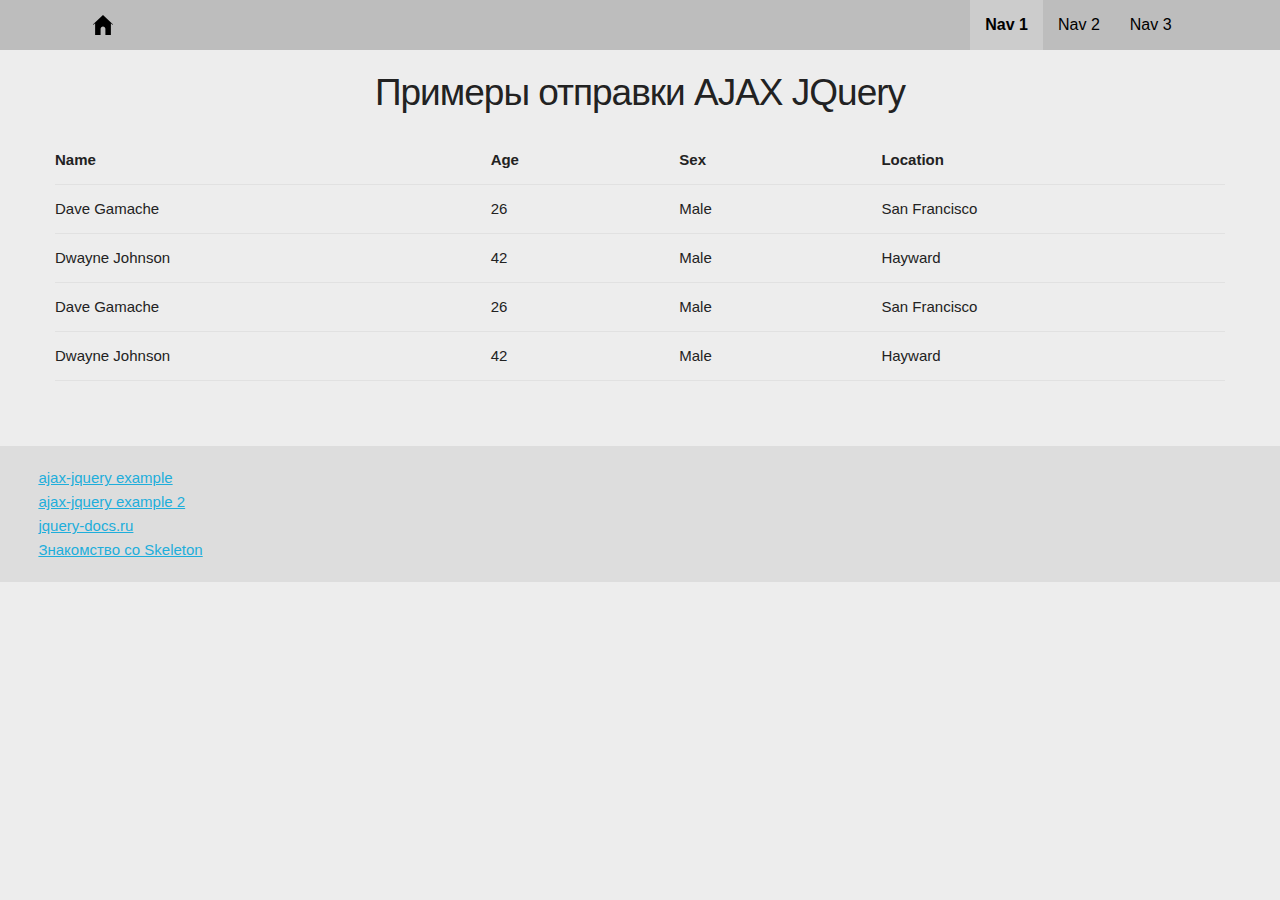
==== index.html @ 39b1c46f "commit" ====
<!DOCTYPE html>
<html lang="en">
<head>
    <meta charset="UTF-8">
    <meta http-equiv="X-UA-Compatible" content="IE=edge">
    <meta name="viewport" content="width=device-width, initial-scale=1.0">
    <link rel="stylesheet" href="css/skeleton/css/normalize.css">
    <link rel="stylesheet" href="css/skeleton/css/skeleton.css">
    <link rel="stylesheet" href="css/style.css">
    <title>Document</title>
</head>
<body>

    <!-- menu -->

    <header class="header">
      <div class="container">
          <div class="header__inner"> 
              <img class="home" src="img/home-svgrepo-com.svg" style="width:20px;">

              <nav class="nav">
                  <a class="nav__link active" href="#">Nav 1</a>
                  <a class="nav__link" href="#">Nav 2</a>
                  <a class="nav__link" href="#">Nav 3</a>
              </nav>
              
              <button class="burger" type="button" id="navToggle">
   <img class="image" src="img/menu-svgrepo-com.svg" style="width:22px;">

              </button>
          </div>
      </div>
  </header>



    <!-- .container is main centered wrapper -->
<div class="container">

    <!-- columns should be the immediate child of a .row -->
    <div class="row">
      <div class="twelve columns">
        <h2>Примеры отправки AJAX JQuery</h2>
        <table class="u-full-width">
            <thead>
              <tr>
                <th>Name</th>
                <th>Age</th>
                <th>Sex</th>
                <th>Location</th>
              </tr>
            </thead>
            <tbody>
              <tr>
                <td>Dave Gamache</td>
                <td>26</td>
                <td>Male</td>
                <td>San Francisco</td>
              </tr>
              <tr>
                <td>Dwayne Johnson</td>
                <td>42</td>
                <td>Male</td>
                <td>Hayward</td>
              </tr>
              <tr>
                <td>Dave Gamache</td>
                <td>26</td>
                <td>Male</td>
                <td>San Francisco</td>
              </tr>
              <tr>
                <td>Dwayne Johnson</td>
                <td>42</td>
                <td>Male</td>
                <td>Hayward</td>
              </tr>
            </tbody>
          </table>

      </div>

    </div>

  </div>
      <footer class="footer">
        <a href="https://snipp.ru/jquery/ajax-jquery" target="_blank">ajax-jquery example</a>
        <br>
        <a href="https://habr.com/ru/post/42426/" target="_blank">ajax-jquery example 2</a>
        <br>
        <a href="https://jquery-docs.ru/jQuery.ajax/" target="_blank">jquery-docs.ru</a>
        <br>
        <a href="https://webformyself.com/znakomstvo-so-skeleton-prostym-startovym-css-shablonom/" target="_blank">Знакомство со Skeleton</a>
    </footer>

    
  
    <script src="nav.js"></script>
</body>
</html>
---- css/skeleton/css/skeleton.css ----
/*
* Skeleton V2.0.4
* Copyright 2014, Dave Gamache
* www.getskeleton.com
* Free to use under the MIT license.
* http://www.opensource.org/licenses/mit-license.php
* 12/29/2014
*/


/* Table of contents
––––––––––––––––––––––––––––––––––––––––––––––––––
- Grid
- Base Styles
- Typography
- Links
- Buttons
- Forms
- Lists
- Code
- Tables
- Spacing
- Utilities
- Clearing
- Media Queries
*/


/* Grid
–––––––––––––––––––––––––––––––––––––––––––––––––– */
.container {
  position: relative;
  width: 100%;
  max-width: 960px;
  margin: 0 auto;
  padding: 0 20px;
  box-sizing: border-box; }
.column,
.columns {
  width: 100%;
  float: left;
  box-sizing: border-box; }

/* For devices larger than 400px */
@media (min-width: 400px) {
  .container {
    width: 85%;
    padding: 0; }
}

/* For devices larger than 550px */
@media (min-width: 550px) {
  .container {
    width: 80%; }
  .column,
  .columns {
    margin-left: 4%; }
  .column:first-child,
  .columns:first-child {
    margin-left: 0; }

  .one.column,
  .one.columns                    { width: 4.66666666667%; }
  .two.columns                    { width: 13.3333333333%; }
  .three.columns                  { width: 22%;            }
  .four.columns                   { width: 30.6666666667%; }
  .five.columns                   { width: 39.3333333333%; }
  .six.columns                    { width: 48%;            }
  .seven.columns                  { width: 56.6666666667%; }
  .eight.columns                  { width: 65.3333333333%; }
  .nine.columns                   { width: 74.0%;          }
  .ten.columns                    { width: 82.6666666667%; }
  .eleven.columns                 { width: 91.3333333333%; }
  .twelve.columns                 { width: 100%; margin-left: 0; }

  .one-third.column               { width: 30.6666666667%; }
  .two-thirds.column              { width: 65.3333333333%; }

  .one-half.column                { width: 48%; }

  /* Offsets */
  .offset-by-one.column,
  .offset-by-one.columns          { margin-left: 8.66666666667%; }
  .offset-by-two.column,
  .offset-by-two.columns          { margin-left: 17.3333333333%; }
  .offset-by-three.column,
  .offset-by-three.columns        { margin-left: 26%;            }
  .offset-by-four.column,
  .offset-by-four.columns         { margin-left: 34.6666666667%; }
  .offset-by-five.column,
  .offset-by-five.columns         { margin-left: 43.3333333333%; }
  .offset-by-six.column,
  .offset-by-six.columns          { margin-left: 52%;            }
  .offset-by-seven.column,
  .offset-by-seven.columns        { margin-left: 60.6666666667%; }
  .offset-by-eight.column,
  .offset-by-eight.columns        { margin-left: 69.3333333333%; }
  .offset-by-nine.column,
  .offset-by-nine.columns         { margin-left: 78.0%;          }
  .offset-by-ten.column,
  .offset-by-ten.columns          { margin-left: 86.6666666667%; }
  .offset-by-eleven.column,
  .offset-by-eleven.columns       { margin-left: 95.3333333333%; }

  .offset-by-one-third.column,
  .offset-by-one-third.columns    { margin-left: 34.6666666667%; }
  .offset-by-two-thirds.column,
  .offset-by-two-thirds.columns   { margin-left: 69.3333333333%; }

  .offset-by-one-half.column,
  .offset-by-one-half.columns     { margin-left: 52%; }

}


/* Base Styles
–––––––––––––––––––––––––––––––––––––––––––––––––– */
/* NOTE
html is set to 62.5% so that all the REM measurements throughout Skeleton
are based on 10px sizing. So basically 1.5rem = 15px :) */
html {
  font-size: 62.5%; }
body {
  font-size: 1.5em; /* currently ems cause chrome bug misinterpreting rems on body element */
  line-height: 1.6;
  font-weight: 400;
  font-family: "Raleway", "HelveticaNeue", "Helvetica Neue", Helvetica, Arial, sans-serif;
  color: #222; }


/* Typography
–––––––––––––––––––––––––––––––––––––––––––––––––– */
h1, h2, h3, h4, h5, h6 {
  margin-top: 0;
  margin-bottom: 2rem;
  font-weight: 300; }
h1 { font-size: 4.0rem; line-height: 1.2;  letter-spacing: -.1rem;}
h2 { font-size: 3.6rem; line-height: 1.25; letter-spacing: -.1rem; }
h3 { font-size: 3.0rem; line-height: 1.3;  letter-spacing: -.1rem; }
h4 { font-size: 2.4rem; line-height: 1.35; letter-spacing: -.08rem; }
h5 { font-size: 1.8rem; line-height: 1.5;  letter-spacing: -.05rem; }
h6 { font-size: 1.5rem; line-height: 1.6;  letter-spacing: 0; }

/* Larger than phablet */
@media (min-width: 550px) {
  h1 { font-size: 5.0rem; }
  h2 { font-size: 4.2rem; }
  h3 { font-size: 3.6rem; }
  h4 { font-size: 3.0rem; }
  h5 { font-size: 2.4rem; }
  h6 { font-size: 1.5rem; }
}

p {
  margin-top: 0; }


/* Links
–––––––––––––––––––––––––––––––––––––––––––––––––– */
a {
  color: #1EAEDB; }
a:hover {
  color: #0FA0CE; }


/* Buttons
–––––––––––––––––––––––––––––––––––––––––––––––––– */
.button,
button,
input[type="submit"],
input[type="reset"],
input[type="button"] {
  display: inline-block;
  height: 38px;
  padding: 0 30px;
  color: #555;
  text-align: center;
  font-size: 11px;
  font-weight: 600;
  line-height: 38px;
  letter-spacing: .1rem;
  text-transform: uppercase;
  text-decoration: none;
  white-space: nowrap;
  background-color: transparent;
  border-radius: 4px;
  border: 1px solid #bbb;
  cursor: pointer;
  box-sizing: border-box; }
.button:hover,
button:hover,
input[type="submit"]:hover,
input[type="reset"]:hover,
input[type="button"]:hover,
.button:focus,
button:focus,
input[type="submit"]:focus,
input[type="reset"]:focus,
input[type="button"]:focus {
  color: #333;
  border-color: #888;
  outline: 0; }
.button.button-primary,
button.button-primary,
input[type="submit"].button-primary,
input[type="reset"].button-primary,
input[type="button"].button-primary {
  color: #FFF;
  background-color: #33C3F0;
  border-color: #33C3F0; }
.button.button-primary:hover,
button.button-primary:hover,
input[type="submit"].button-primary:hover,
input[type="reset"].button-primary:hover,
input[type="button"].button-primary:hover,
.button.button-primary:focus,
button.button-primary:focus,
input[type="submit"].button-primary:focus,
input[type="reset"].button-primary:focus,
input[type="button"].button-primary:focus {
  color: #FFF;
  background-color: #1EAEDB;
  border-color: #1EAEDB; }


/* Forms
–––––––––––––––––––––––––––––––––––––––––––––––––– */
input[type="email"],
input[type="number"],
input[type="search"],
input[type="text"],
input[type="tel"],
input[type="url"],
input[type="password"],
textarea,
select {
  height: 38px;
  padding: 6px 10px; /* The 6px vertically centers text on FF, ignored by Webkit */
  background-color: #fff;
  border: 1px solid #D1D1D1;
  border-radius: 4px;
  box-shadow: none;
  box-sizing: border-box; }
/* Removes awkward default styles on some inputs for iOS */
input[type="email"],
input[type="number"],
input[type="search"],
input[type="text"],
input[type="tel"],
input[type="url"],
input[type="password"],
textarea {
  -webkit-appearance: none;
     -moz-appearance: none;
          appearance: none; }
textarea {
  min-height: 65px;
  padding-top: 6px;
  padding-bottom: 6px; }
input[type="email"]:focus,
input[type="number"]:focus,
input[type="search"]:focus,
input[type="text"]:focus,
input[type="tel"]:focus,
input[type="url"]:focus,
input[type="password"]:focus,
textarea:focus,
select:focus {
  border: 1px solid #33C3F0;
  outline: 0; }
label,
legend {
  display: block;
  margin-bottom: .5rem;
  font-weight: 600; }
fieldset {
  padding: 0;
  border-width: 0; }
input[type="checkbox"],
input[type="radio"] {
  display: inline; }
label > .label-body {
  display: inline-block;
  margin-left: .5rem;
  font-weight: normal; }


/* Lists
–––––––––––––––––––––––––––––––––––––––––––––––––– */
ul {
  list-style: circle inside; }
ol {
  list-style: decimal inside; }
ol, ul {
  padding-left: 0;
  margin-top: 0; }
ul ul,
ul ol,
ol ol,
ol ul {
  margin: 1.5rem 0 1.5rem 3rem;
  font-size: 90%; }
li {
  margin-bottom: 1rem; }


/* Code
–––––––––––––––––––––––––––––––––––––––––––––––––– */
code {
  padding: .2rem .5rem;
  margin: 0 .2rem;
  font-size: 90%;
  white-space: nowrap;
  background: #F1F1F1;
  border: 1px solid #E1E1E1;
  border-radius: 4px; }
pre > code {
  display: block;
  padding: 1rem 1.5rem;
  white-space: pre; }


/* Tables
–––––––––––––––––––––––––––––––––––––––––––––––––– */
th,
td {
  padding: 12px 15px;
  text-align: left;
  border-bottom: 1px solid #E1E1E1; }
th:first-child,
td:first-child {
  padding-left: 0; }
th:last-child,
td:last-child {
  padding-right: 0; }


/* Spacing
–––––––––––––––––––––––––––––––––––––––––––––––––– */
button,
.button {
  margin-bottom: 1rem; }
input,
textarea,
select,
fieldset {
  margin-bottom: 1.5rem; }
pre,
blockquote,
dl,
figure,
table,
p,
ul,
ol,
form {
  margin-bottom: 2.5rem; }


/* Utilities
–––––––––––––––––––––––––––––––––––––––––––––––––– */
.u-full-width {
  width: 100%;
  box-sizing: border-box; }
.u-max-full-width {
  max-width: 100%;
  box-sizing: border-box; }
.u-pull-right {
  float: right; }
.u-pull-left {
  float: left; }


/* Misc
–––––––––––––––––––––––––––––––––––––––––––––––––– */
hr {
  margin-top: 3rem;
  margin-bottom: 3.5rem;
  border-width: 0;
  border-top: 1px solid #E1E1E1; }


/* Clearing
–––––––––––––––––––––––––––––––––––––––––––––––––– */

/* Self Clearing Goodness */
.container:after,
.row:after,
.u-cf {
  content: "";
  display: table;
  clear: both; }


/* Media Queries
–––––––––––––––––––––––––––––––––––––––––––––––––– */
/*
Note: The best way to structure the use of media queries is to create the queries
near the relevant code. For example, if you wanted to change the styles for buttons
on small devices, paste the mobile query code up in the buttons section and style it
there.
*/


/* Larger than mobile */
@media (min-width: 400px) {}

/* Larger than phablet (also point when grid becomes active) */
@media (min-width: 550px) {}

/* Larger than tablet */
@media (min-width: 750px) {}

/* Larger than desktop */
@media (min-width: 1000px) {}

/* Larger than Desktop HD */
@media (min-width: 1200px) {}
---- css/style.css ----
body {
    background-color: #ededed;
}

/* navigation */

.header {
    height: 50px;
    background-color: rgba(0,0,0,.2);
    box-sizing: border-box;
    margin-bottom: 5px;
}

.container {
    width: 100%;
    max-width: 1200px;
    margin: 0 auto;
    padding: 0 15px;
}


.header__inner {
    height: 50px;
    display: flex;
    justify-content: space-between;
    align-items: center;
    padding: 0 15px;
    margin: 0 2%;
}

.nav {
    display: flex;
    font-size: 16px;
}
.nav__link {
    text-decoration: none;
    color: #000;
    align-items: center;
    padding: 12px 15px; 
    transition: background 0.2s linear;
}
.nav__link.active {
    background-color: #ccc;
    font-weight: bold;
}

.home {
    cursor: pointer;
}

.burger {
    width: 30px;
    height: 23px;

    position: relative;
    display: none;
    padding: 0;
    background: none;
    border: none;
    font-size: 0;
    color: transparent;
}

.burger:focus {
    outline: none;
}

.burger__line {
    display: block;
    width: 30px;
    height: 2px;
    margin: 6px 0;

    background-color: #000;

    transition: transform .2s ease-out,
    opacity .2s ease-out;
}
.none {
    display: none;
}

.burger.none
.burger__line:nth-child(1) {
    transform: rotate(45deg);
}
.burger.none
.burger__line:nth-child(2) {
    transform: rotate(-45deg);
}
/* endnavigation */

h1, h2, h3 {
    text-align: center;
    margin: 15px 0;
}
h2 {
    font-size: 3.7rem;
}
table {
    margin-top: 20px;
}
.footer {
    margin-top: 40px;
    margin-bottom: 20px;
    background-color: #ddd;
    padding: 20px 3%;
}



/*  Media Queries  */

@media(max-width: 767px) {
    
    .header {
        position: relative;
    }
    
    .header__inner {
        padding: 0 5px;
        margin: 0;
    }
    
    .nav {
        /* display: none; */
        width: 100%;
        height: auto;
        min-height: calc(100vh - 50px);
        flex-direction: column;
        position: absolute;
        padding-top: 5px;
        background-color: rgba(0,0,0,.85);
        
        position: absolute;
        top: 100%;
        left: 0;
        right: 0;
        z-index: 1;
        transform: translateX(100%);
        transition: transform .2s ease-out;
    }
    .nav.show {
        display: flex;
        transform: translateX(0);
    }
    
    .nav__link {
        padding: 10px 15px;   
        color: #ededed;
    }
    
    .burger {
        display: block;
        padding: 0 5px 0 0;
        padding-top: 6px;
    }
    
    h2 {
        font-size: 3rem;
    }
}




/* media */
 /* @media screen and (max-width: 608px) {
  .phone {
    margin: auto;
  }
} */

/* @media screen and (max-width: 550px) {
    form {
        margin-left: 25px;
        margin-right: 25px;
    }
}

@media screen and (max-width: 467px) {
    .header {
        flex-direction: column;
    }
    .header .menu ul {
        flex-direction: column;
    }
    .header .menu ul li {
        margin: 5px;
    }
    form {
        margin-left: 15px;
        margin-right: 15px;
    }
} */
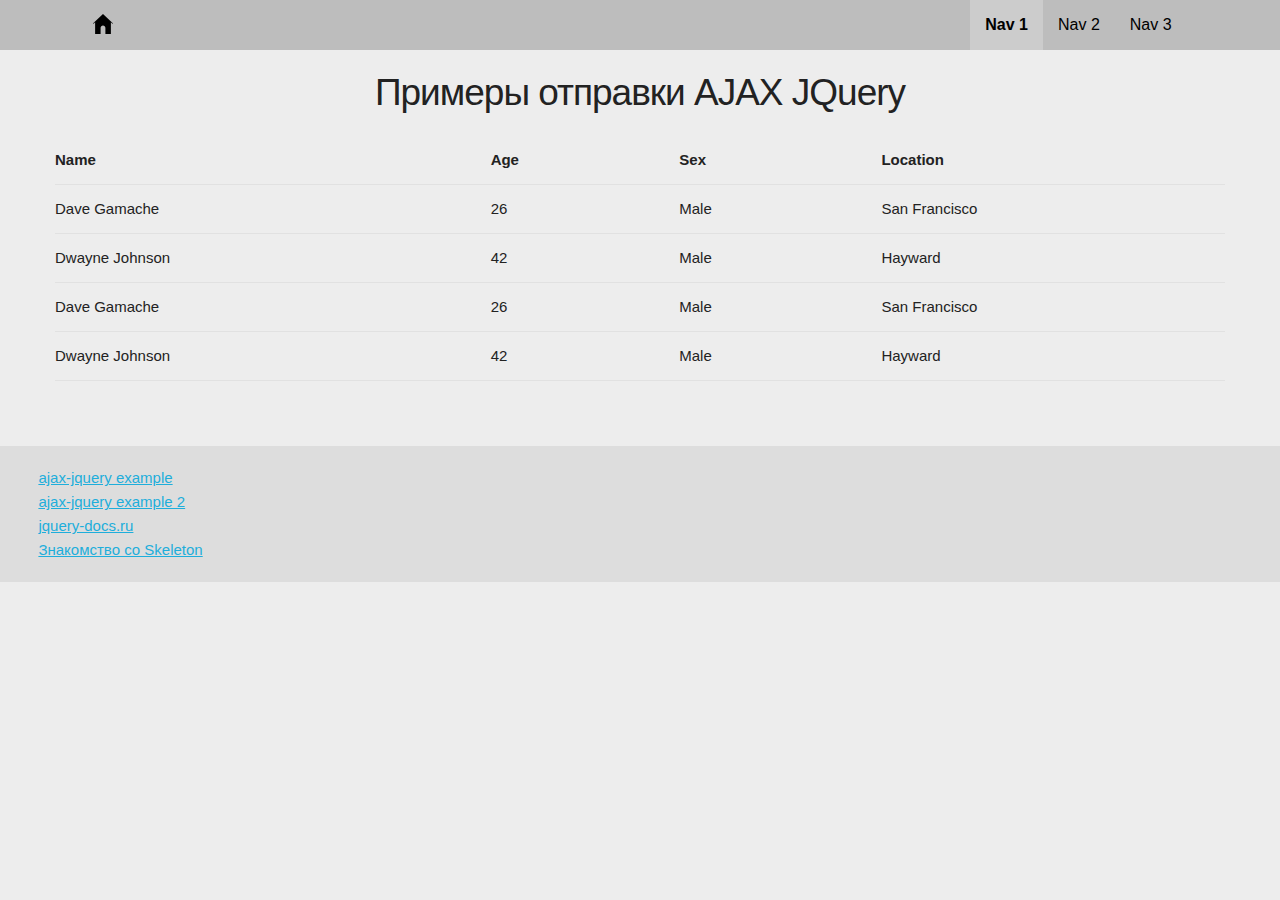
==== commit 83530725: "update" ====
--- a/index.html
+++ b/index.html
@@ -16,10 +16,10 @@
     <header class="header">
       <div class="container">
           <div class="header__inner"> 
-              <img class="home" src="img/home-svgrepo-com.svg" style="width:20px;">
+            <a href="index.html"><img class="home" src="img/home-svgrepo-com.svg" style="width:20px;"></a>
 
               <nav class="nav">
-                  <a class="nav__link active" href="#">Nav 1</a>
+                  <a class="nav__link active" href="insert_view.html">Nav 1</a>
                   <a class="nav__link" href="#">Nav 2</a>
                   <a class="nav__link" href="#">Nav 3</a>
               </nav>
--- a/css/style.css
+++ b/css/style.css
@@ -46,6 +46,7 @@
 
 .home {
     cursor: pointer;
+    margin-top: 5px;
 }
 
 .burger {
